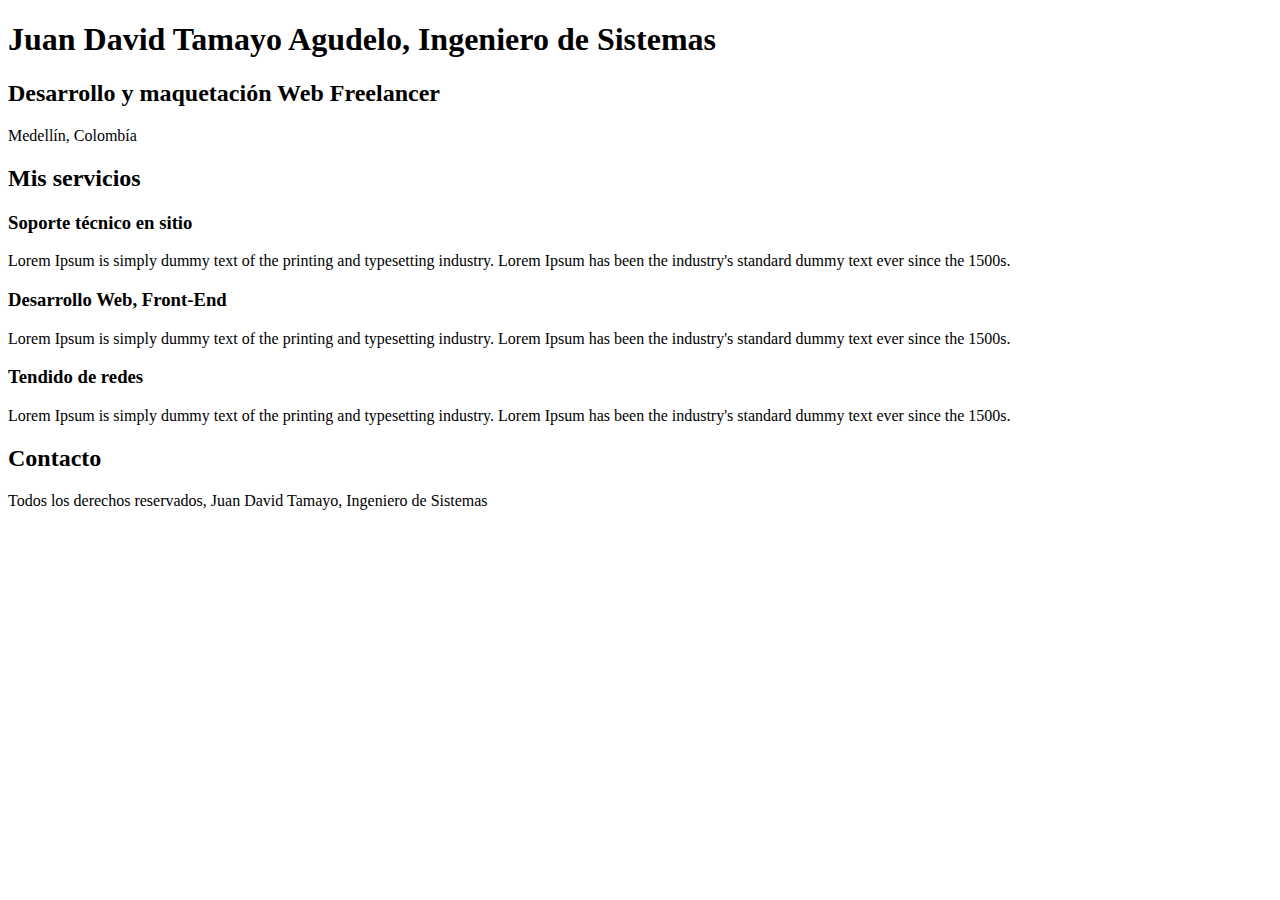
==== freelancer_inicio/index.html @ 3988a443 "Falto copyright del sitio" ====
<!DOCTYPE html>
<html lang="en">
<head>
    <meta charset="UTF-8">
    <meta http-equiv="X-UA-Compatible" content="IE=edge">
    <meta name="viewport" content="width=device-width, initial-scale=1.0">
    <title>Ingeniero de Sistemas Freelancer</title>
</head>
<body>
    <h1>Juan David Tamayo Agudelo, Ingeniero de Sistemas</h1>

    <h2>Desarrollo y maquetación Web Freelancer</h2>

    <p>Medellín, Colombía</p>

    <h2>Mis servicios</h2>

    <h3>Soporte técnico en sitio</h3>
    <p>Lorem Ipsum is simply dummy text of the printing and typesetting industry.
        Lorem Ipsum has been the industry's standard dummy text ever since the 1500s.</p>

    <h3>Desarrollo Web, Front-End</h3>
    <p>Lorem Ipsum is simply dummy text of the printing and typesetting industry.
        Lorem Ipsum has been the industry's standard dummy text ever since the 1500s.</p>

    <h3>Tendido de redes</h3>
    <p>Lorem Ipsum is simply dummy text of the printing and typesetting industry.
        Lorem Ipsum has been the industry's standard dummy text ever since the 1500s.</p>
    
    <h2>Contacto</h2>

    <p>Todos los derechos reservados, Juan David Tamayo, Ingeniero de Sistemas</p>




</body>
</html>
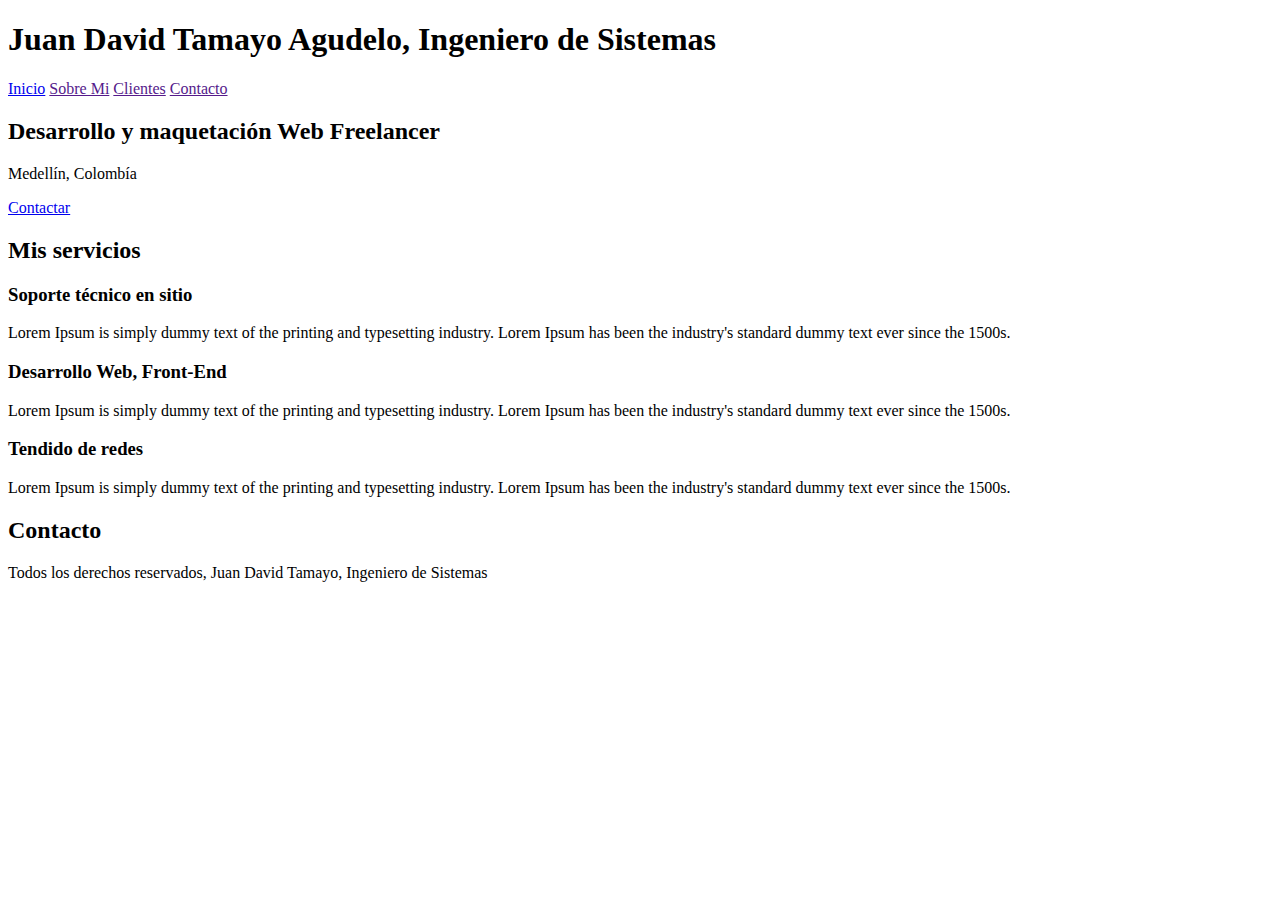
==== commit 1137c91e: "Organizar barra de navegación y puesta de primer enlace" ====
--- a/freelancer_inicio/index.html
+++ b/freelancer_inicio/index.html
@@ -4,35 +4,62 @@
     <meta charset="UTF-8">
     <meta http-equiv="X-UA-Compatible" content="IE=edge">
     <meta name="viewport" content="width=device-width, initial-scale=1.0">
-    <title>Ingeniero de Sistemas Freelancer</title>
+    <title>Ingeniero de Sistemas</title>
 </head>
 <body>
-    <h1>Juan David Tamayo Agudelo, Ingeniero de Sistemas</h1>
 
-    <h2>Desarrollo y maquetación Web Freelancer</h2>
+    <header>
+        <h1>Juan David Tamayo Agudelo, Ingeniero de Sistemas</h1>
+    </header>
 
-    <p>Medellín, Colombía</p>
+    <nav>
+        <a href="#">Inicio</a>
+        <a href="">Sobre Mi</a>
+        <a href="">Clientes</a>
+        <a href="">Contacto</a>
+    </nav>
+    
+    <section>
+        <h2>Desarrollo y maquetación Web Freelancer</h2>
+        <p>Medellín, Colombía</p>
 
+        <a href="#">Contactar</a>
+    </section>
+
+<main>
     <h2>Mis servicios</h2>
 
-    <h3>Soporte técnico en sitio</h3>
+
+    <section>
+        <h3>Soporte técnico en sitio</h3>
     <p>Lorem Ipsum is simply dummy text of the printing and typesetting industry.
         Lorem Ipsum has been the industry's standard dummy text ever since the 1500s.</p>
+    </section>
 
-    <h3>Desarrollo Web, Front-End</h3>
+    <section>
+        <h3>Desarrollo Web, Front-End</h3>
     <p>Lorem Ipsum is simply dummy text of the printing and typesetting industry.
         Lorem Ipsum has been the industry's standard dummy text ever since the 1500s.</p>
+    </section>
 
-    <h3>Tendido de redes</h3>
+    <section>
+        <h3>Tendido de redes</h3>
     <p>Lorem Ipsum is simply dummy text of the printing and typesetting industry.
         Lorem Ipsum has been the industry's standard dummy text ever since the 1500s.</p>
     
+    </section>
+
+</main>
+    
+
+    <section>
     <h2>Contacto</h2>
+    </section>
 
-    <p>Todos los derechos reservados, Juan David Tamayo, Ingeniero de Sistemas</p>
-
-
-
+    <footer>
+        <p>Todos los derechos reservados, Juan David Tamayo, Ingeniero de Sistemas</p>
+    </footer>
+    
 
 </body>
 </html>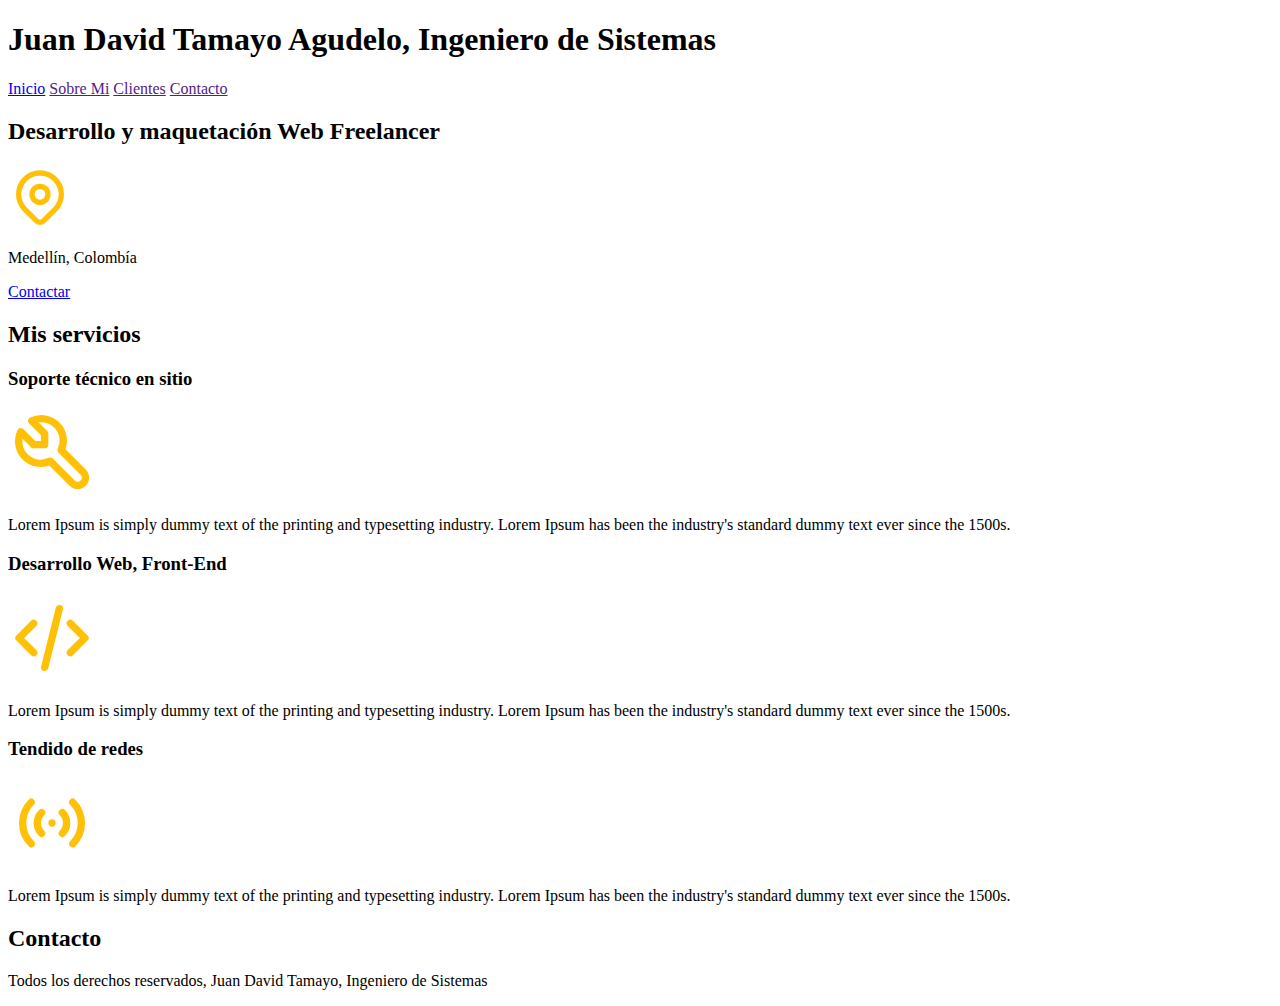
==== commit 0c834eec: "Modificación de iconos en página de inicio" ====
--- a/freelancer_inicio/index.html
+++ b/freelancer_inicio/index.html
@@ -18,9 +18,17 @@
         <a href="">Clientes</a>
         <a href="">Contacto</a>
     </nav>
+
     
     <section>
         <h2>Desarrollo y maquetación Web Freelancer</h2>
+        
+        <svg xmlns="http://www.w3.org/2000/svg" class="icon icon-tabler icon-tabler-map-pin" width="64" height="64" viewBox="0 0 24 24" stroke-width="2" stroke="#ffc107" fill="none" stroke-linecap="round" stroke-linejoin="round">
+                <path stroke="none" d="M0 0h24v24H0z" fill="none"/>
+                <circle cx="12" cy="11" r="3" />
+                <path d="M17.657 16.657l-4.243 4.243a2 2 0 0 1 -2.827 0l-4.244 -4.243a8 8 0 1 1 11.314 0z" />
+        </svg>
+        
         <p>Medellín, Colombía</p>
 
         <a href="#">Contactar</a>
@@ -32,18 +40,36 @@
 
     <section>
         <h3>Soporte técnico en sitio</h3>
+        <svg xmlns="http://www.w3.org/2000/svg" class="icon icon-tabler icon-tabler-tool" width="88" height="88" viewBox="0 0 24 24" stroke-width="2" stroke="#ffc107" fill="none" stroke-linecap="round" stroke-linejoin="round">
+            <path stroke="none" d="M0 0h24v24H0z" fill="none"/>
+            <path d="M7 10h3v-3l-3.5 -3.5a6 6 0 0 1 8 8l6 6a2 2 0 0 1 -3 3l-6 -6a6 6 0 0 1 -8 -8l3.5 3.5" />
+          </svg>
     <p>Lorem Ipsum is simply dummy text of the printing and typesetting industry.
         Lorem Ipsum has been the industry's standard dummy text ever since the 1500s.</p>
     </section>
 
     <section>
         <h3>Desarrollo Web, Front-End</h3>
+        <svg xmlns="http://www.w3.org/2000/svg" class="icon icon-tabler icon-tabler-code" width="88" height="88" viewBox="0 0 24 24" stroke-width="2" stroke="#ffc107" fill="none" stroke-linecap="round" stroke-linejoin="round">
+            <path stroke="none" d="M0 0h24v24H0z" fill="none"/>
+            <polyline points="7 8 3 12 7 16" />
+            <polyline points="17 8 21 12 17 16" />
+            <line x1="14" y1="4" x2="10" y2="20" />
+          </svg>
     <p>Lorem Ipsum is simply dummy text of the printing and typesetting industry.
         Lorem Ipsum has been the industry's standard dummy text ever since the 1500s.</p>
     </section>
 
     <section>
         <h3>Tendido de redes</h3>
+        <svg xmlns="http://www.w3.org/2000/svg" class="icon icon-tabler icon-tabler-access-point" width="88" height="88" viewBox="0 0 24 24" stroke-width="2" stroke="#ffc107" fill="none" stroke-linecap="round" stroke-linejoin="round">
+            <path stroke="none" d="M0 0h24v24H0z" fill="none"/>
+            <line x1="12" y1="12" x2="12" y2="12.01" />
+            <path d="M14.828 9.172a4 4 0 0 1 0 5.656" />
+            <path d="M17.657 6.343a8 8 0 0 1 0 11.314" />
+            <path d="M9.168 14.828a4 4 0 0 1 0 -5.656" />
+            <path d="M6.337 17.657a8 8 0 0 1 0 -11.314" />
+          </svg>
     <p>Lorem Ipsum is simply dummy text of the printing and typesetting industry.
         Lorem Ipsum has been the industry's standard dummy text ever since the 1500s.</p>
     
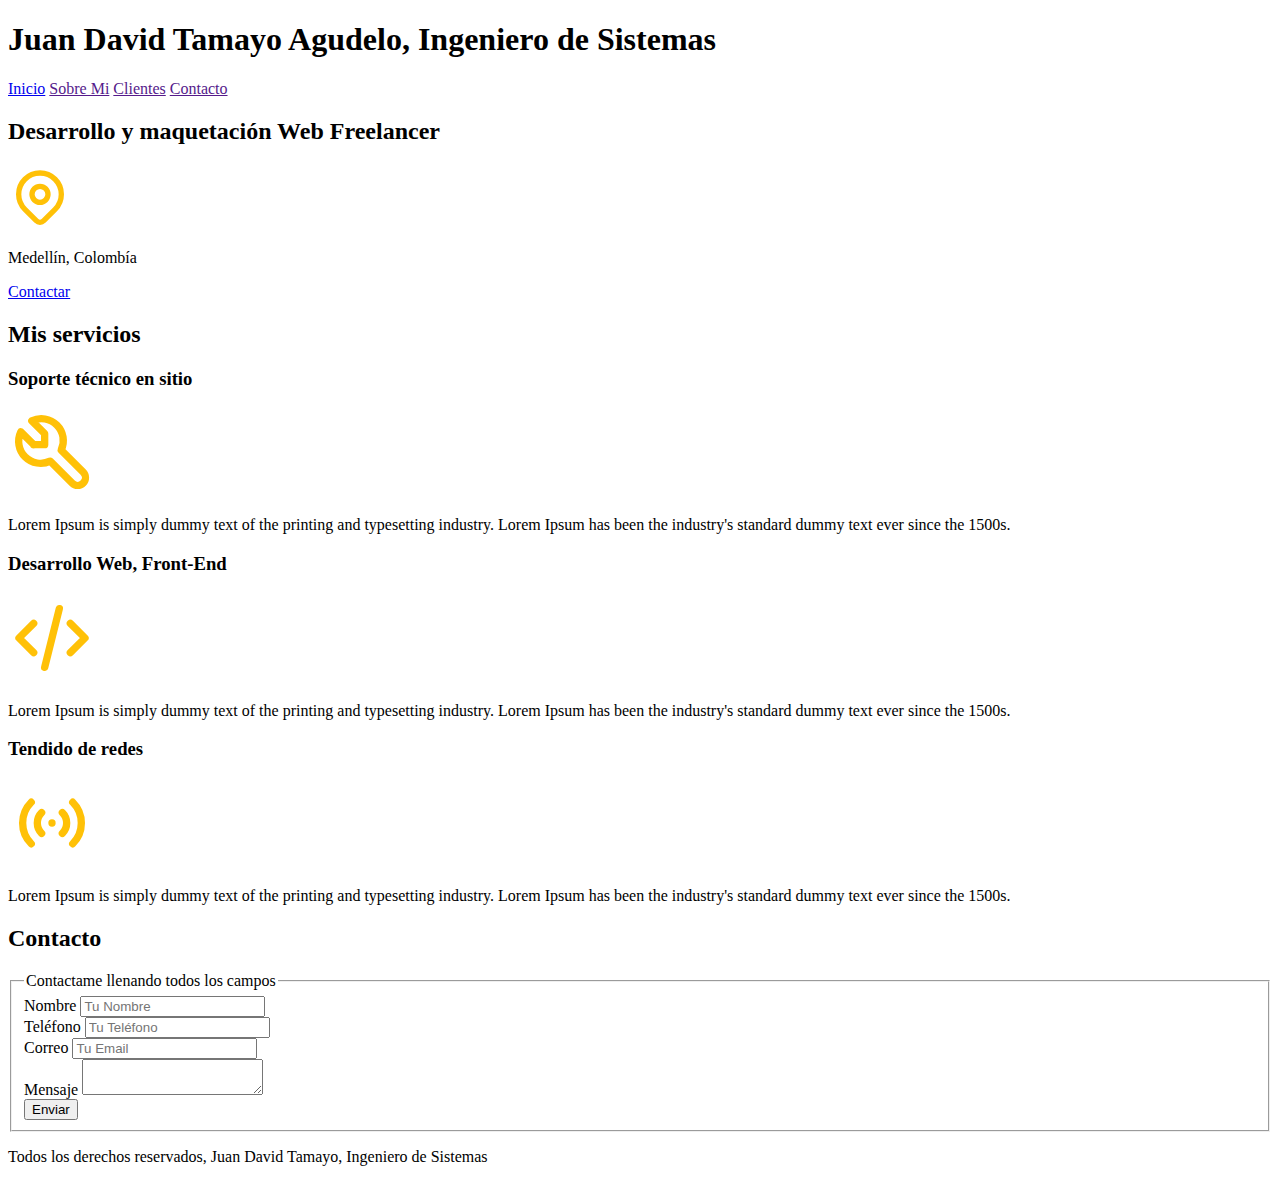
==== commit dab06c62: "Formularios de HTML" ====
--- a/freelancer_inicio/index.html
+++ b/freelancer_inicio/index.html
@@ -80,6 +80,40 @@
 
     <section>
     <h2>Contacto</h2>
+
+    <form>
+        <fieldset>
+            <legend>Contactame llenando todos los campos</legend>
+
+            <div>
+                <label>Nombre</label>
+            <input type="text" placeholder="Tu Nombre">
+            </div>
+            
+            <div>
+                <label>Teléfono</label>
+            <input type="number" placeholder="Tu Teléfono">
+            </div>
+
+            <div>
+               <label>Correo</label>
+            <input type="email" placeholder="Tu Email"> 
+            </div>
+
+            <div>
+                <label>Mensaje</label>
+            <textarea></textarea>
+            </div>
+            
+            <div>
+                <input type="submit" value="Enviar">
+            </div>
+                  
+
+            
+
+        </fieldset>
+    </form>
     </section>
 
     <footer>
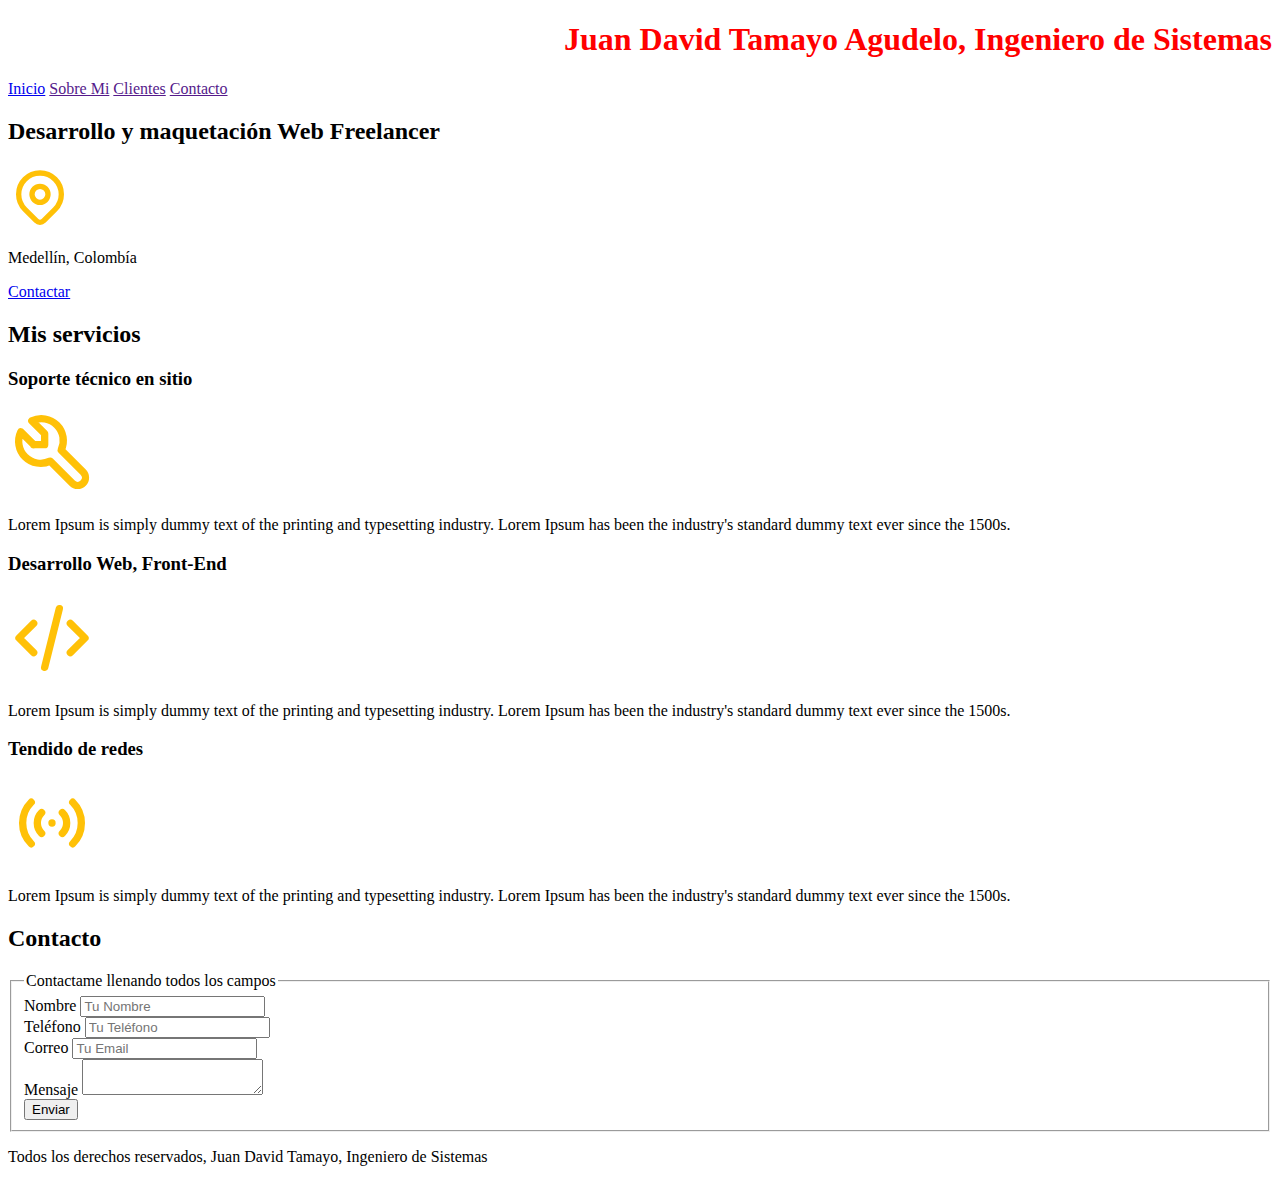
==== commit 82d4b524: "Atributos donde la pagina principal carga más rapido los estilos en cascada" ====
--- a/freelancer_inicio/index.html
+++ b/freelancer_inicio/index.html
@@ -5,6 +5,8 @@
     <meta http-equiv="X-UA-Compatible" content="IE=edge">
     <meta name="viewport" content="width=device-width, initial-scale=1.0">
     <title>Ingeniero de Sistemas</title>
+    <link rel="preload" href="css/styles.css" as="style">
+    <link rel="stylesheet" href="css/styles.css">
 </head>
 <body>
 
--- a/freelancer_inicio/css/styles.css
+++ b/freelancer_inicio/css/styles.css
@@ -0,0 +1,5 @@
+h1 {
+    text-align: right;
+    color: red;
+
+}--- a/freelancer_inicio/css/styles.css
+++ b/freelancer_inicio/css/styles.css
@@ -0,0 +1,5 @@
+h1 {
+    text-align: right;
+    color: red;
+
+}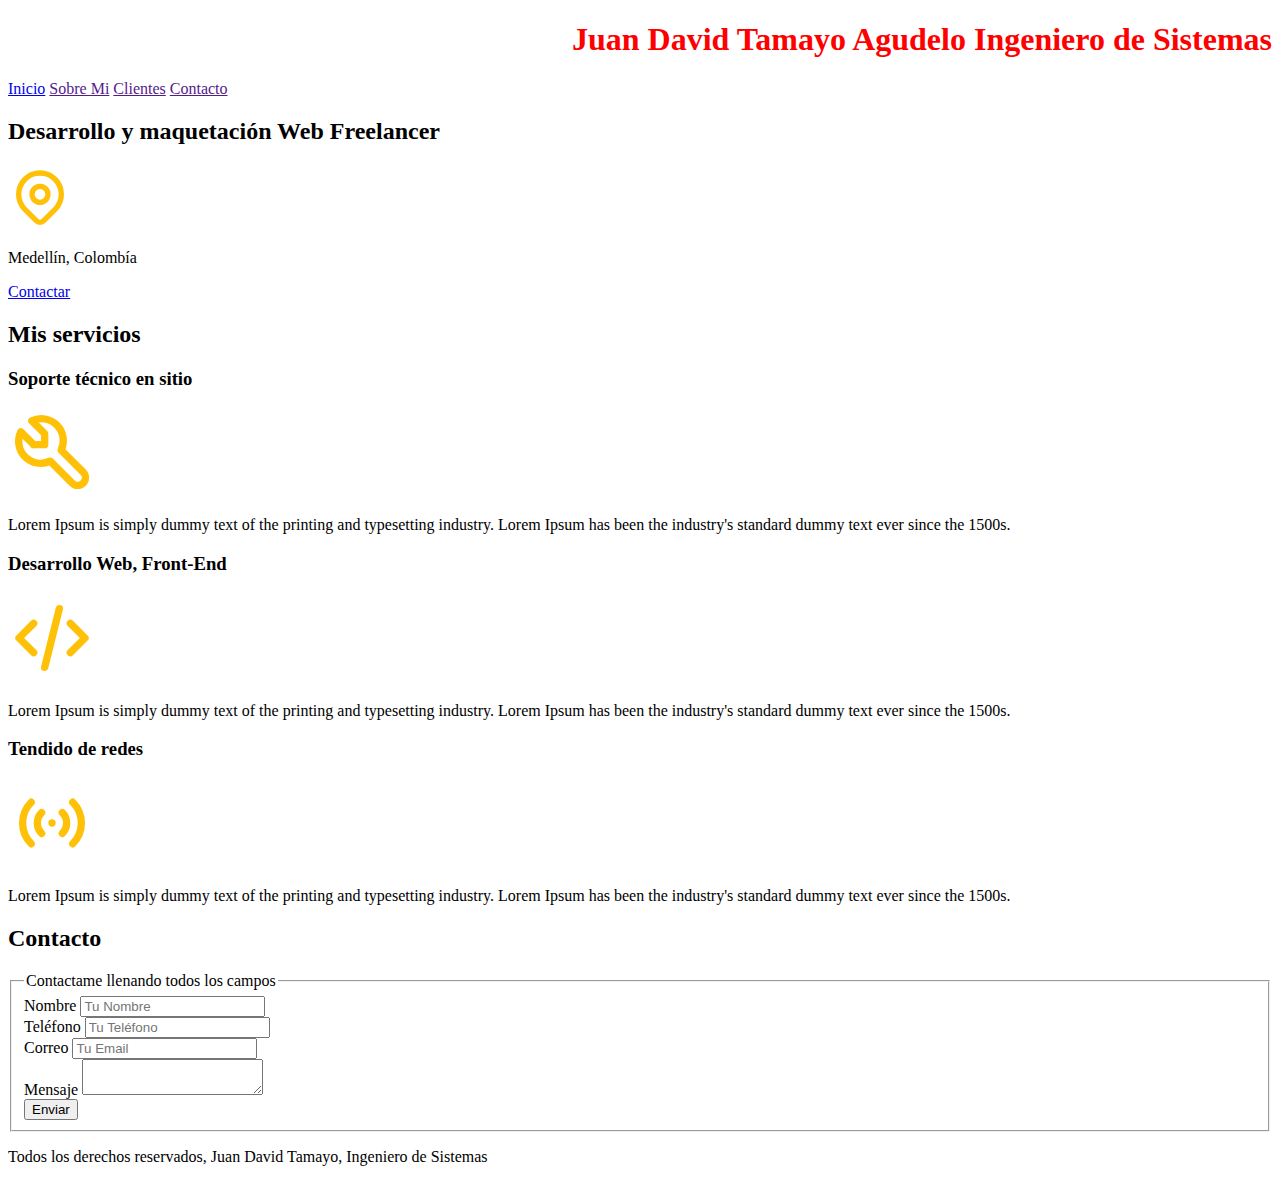
==== commit ca180537: "Modificación de espacios y cargas de la pagina" ====
--- a/freelancer_inicio/index.html
+++ b/freelancer_inicio/index.html
@@ -10,8 +10,8 @@
 </head>
 <body>
 
-    <header>
-        <h1>Juan David Tamayo Agudelo, Ingeniero de Sistemas</h1>
+    <header> 
+        <h1>Juan David Tamayo Agudelo <span>Ingeniero de Sistemas</span> </h1>
     </header>
 
     <nav>
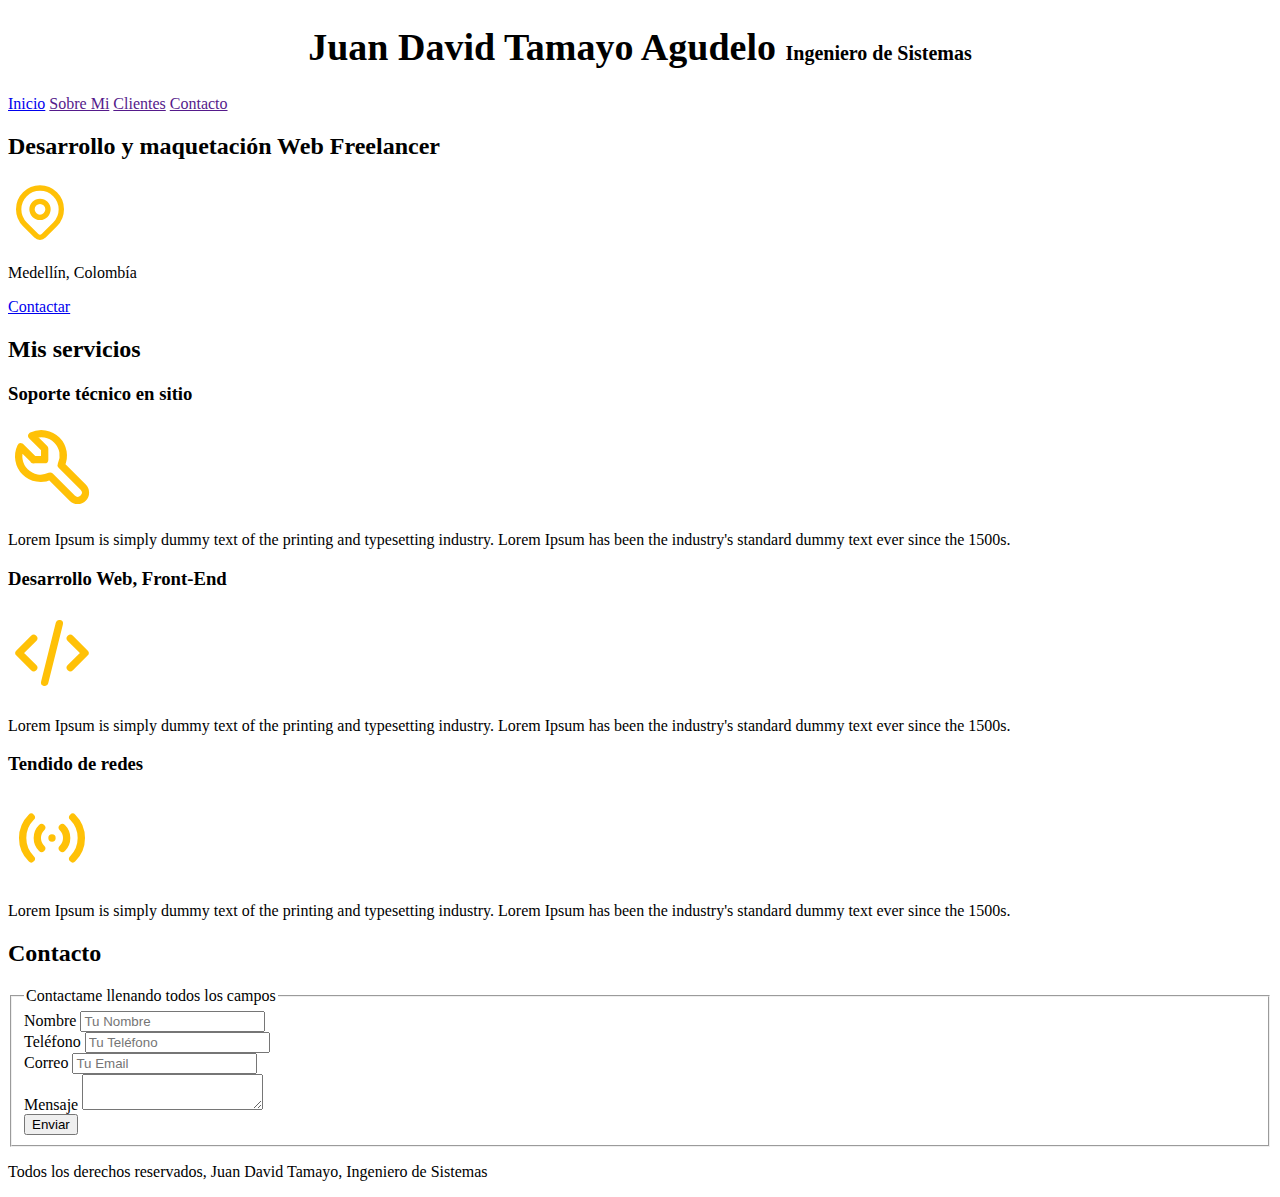
==== commit 039f18e7: "Se añadieron selectores CSS para subdividr mejor las clases y se puedan reutilizar" ====
--- a/freelancer_inicio/index.html
+++ b/freelancer_inicio/index.html
@@ -11,7 +11,7 @@
 <body>
 
     <header> 
-        <h1>Juan David Tamayo Agudelo <span>Ingeniero de Sistemas</span> </h1>
+        <h1 class="titulo">Juan David Tamayo Agudelo <span>Ingeniero de Sistemas</span> </h1>
     </header>
 
     <nav>
@@ -23,7 +23,7 @@
 
     
     <section>
-        <h2>Desarrollo y maquetación Web Freelancer</h2>
+        <h2 class="titulo">Desarrollo y maquetación Web Freelancer</h2>
         
         <svg xmlns="http://www.w3.org/2000/svg" class="icon icon-tabler icon-tabler-map-pin" width="64" height="64" viewBox="0 0 24 24" stroke-width="2" stroke="#ffc107" fill="none" stroke-linecap="round" stroke-linejoin="round">
                 <path stroke="none" d="M0 0h24v24H0z" fill="none"/>
--- a/freelancer_inicio/css/styles.css
+++ b/freelancer_inicio/css/styles.css
@@ -1,5 +1,19 @@
+html {
+    font-size: 62.5%; 
+}
+
+body {
+    font-size: 16px;
+}
 h1 {
-    text-align: right;
-    color: red;
+    text-align: center;
+    font-size: 3.8rem;
+    
+}
+
+span {
+    font-size: 2rem;
+
+
 
 }--- a/freelancer_inicio/css/styles.css
+++ b/freelancer_inicio/css/styles.css
@@ -1,5 +1,19 @@
+html {
+    font-size: 62.5%; 
+}
+
+body {
+    font-size: 16px;
+}
 h1 {
-    text-align: right;
-    color: red;
+    text-align: center;
+    font-size: 3.8rem;
+    
+}
+
+span {
+    font-size: 2rem;
+
+
 
 }